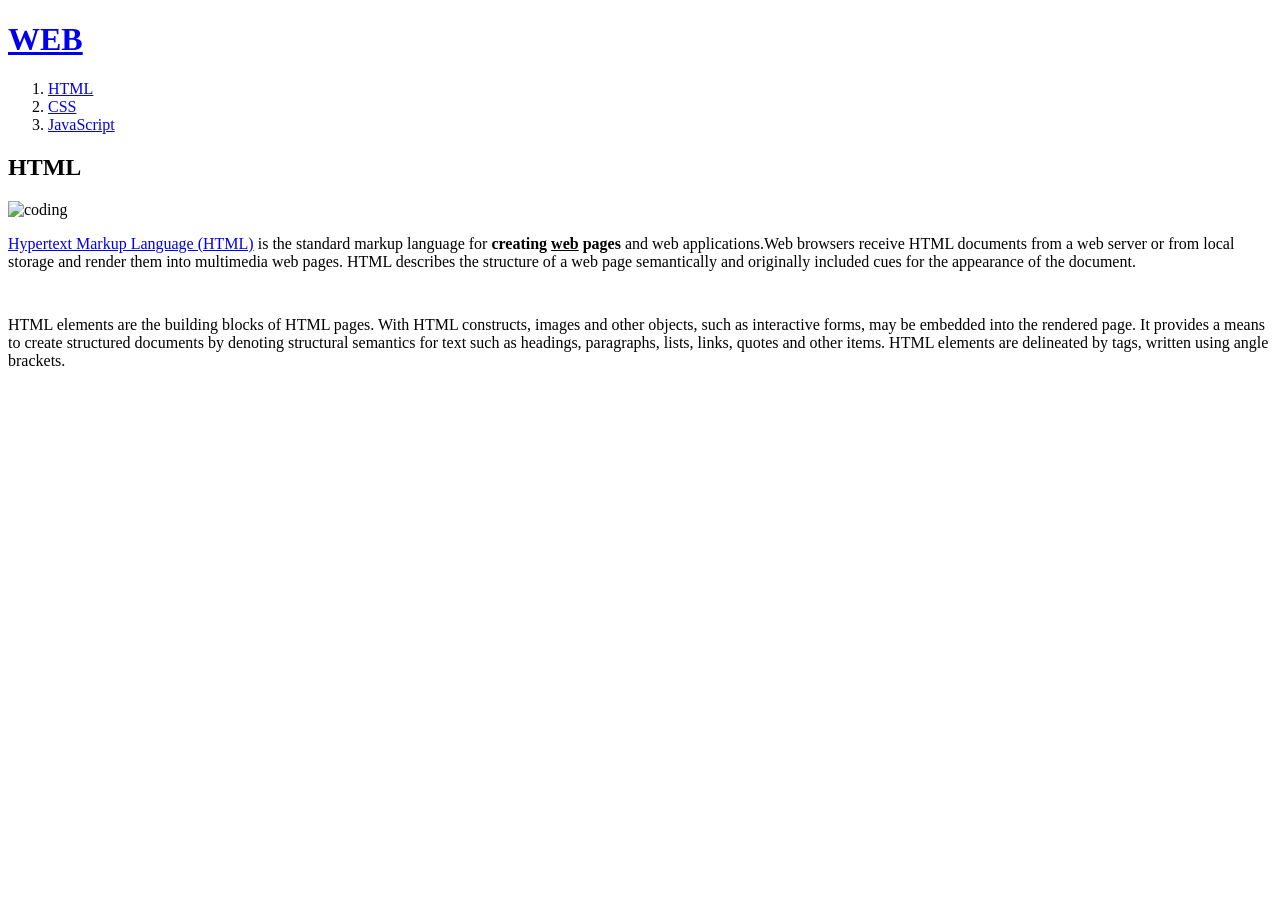
==== 1.html @ 18140f8c "first version 생활코딩_web" ====
<!doctype html>
<html>
<head>
  <title>WEB1 - HTML</title>
  <meta charset="utf-8">
</head>
<body>
  <h1><a href="index.html">WEB</a></h1>
  <ol>
    <li><a href="1.html">HTML</a></li>
    <li><a href="2.html">CSS</a></li>
    <li><a href="3.html">JavaScript</a></li>
  </ol>
  <h2>HTML</h2>
  <img src="coding.jpg" width="500px" alt="coding">
  <p><a href="https://www.w3.org/TR/html5/" target="_blank" title="html5 speicification">Hypertext Markup Language (HTML)</a> is the standard markup language for <strong>creating <u>web</u> pages</strong> and web applications.Web browsers receive HTML documents from a web server or from local storage and render them into multimedia web pages. HTML describes the structure of a web page semantically and originally included cues for the appearance of the document.
  </p><p style="margin-top:45px;">HTML elements are the building blocks of HTML pages. With HTML constructs, images and other objects, such as interactive forms, may be embedded into the rendered page. It provides a means to create structured documents by denoting structural semantics for text such as headings, paragraphs, lists, links, quotes and other items. HTML elements are delineated by tags, written using angle brackets.
  </p>
</body>
</html>
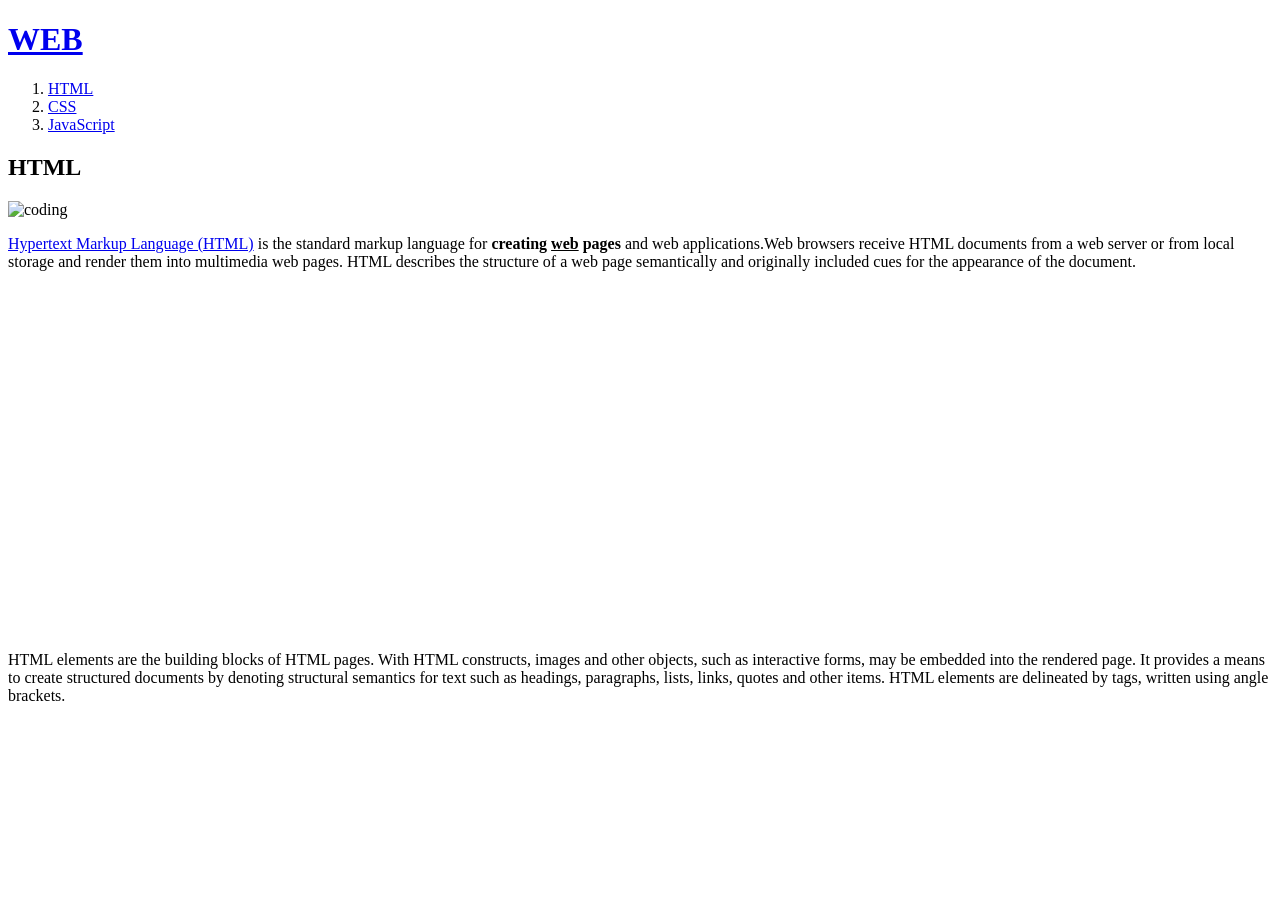
==== commit 8af3ae00: "190607 | disqus_comment_code" ====
--- a/1.html
+++ b/1.html
@@ -13,8 +13,38 @@
   </ol>
   <h2>HTML</h2>
   <img src="coding.jpg" width="500px" alt="coding">
-  <p><a href="https://www.w3.org/TR/html5/" target="_blank" title="html5 speicification">Hypertext Markup Language (HTML)</a> is the standard markup language for <strong>creating <u>web</u> pages</strong> and web applications.Web browsers receive HTML documents from a web server or from local storage and render them into multimedia web pages. HTML describes the structure of a web page semantically and originally included cues for the appearance of the document.
-  </p><p style="margin-top:45px;">HTML elements are the building blocks of HTML pages. With HTML constructs, images and other objects, such as interactive forms, may be embedded into the rendered page. It provides a means to create structured documents by denoting structural semantics for text such as headings, paragraphs, lists, links, quotes and other items. HTML elements are delineated by tags, written using angle brackets.
+  <p>
+    <a href="https://www.w3.org/TR/html5/" target="_blank" title="html5 speicification">Hypertext Markup Language (HTML)</a> is the standard markup language for <strong>creating <u>web</u> pages</strong> and web applications.Web browsers receive HTML documents from a web server or from local storage and render them into multimedia web pages. HTML describes the structure of a web page semantically and originally included cues for the appearance of the document.
   </p>
+  <p>
+    <iframe width="560" height="315" src="https://www.youtube.com/embed/jSJM9iOiQ1g" frameborder="0" allowfullscreen></iframe>
+  </p>
+  <p style="margin-top:45px;">
+    HTML elements are the building blocks of HTML pages. With HTML constructs, images and other objects, such as interactive forms, may be embedded into the rendered page. It provides a means to create structured documents by denoting structural semantics for text such as headings, paragraphs, lists, links, quotes and other items. HTML elements are delineated by tags, written using angle brackets.
+  </p>
+
+  <!-- 댓글 - disqus -->
+  <div id="disqus_thread"></div>
+  <script>
+  
+  /**
+  *  RECOMMENDED CONFIGURATION VARIABLES: EDIT AND UNCOMMENT THE SECTION BELOW TO INSERT DYNAMIC VALUES FROM YOUR PLATFORM OR CMS.
+  *  LEARN WHY DEFINING THESE VARIABLES IS IMPORTANT: https://disqus.com/admin/universalcode/#configuration-variables*/
+  /*
+  var disqus_config = function () {
+  this.page.url = PAGE_URL;  // Replace PAGE_URL with your page's canonical URL variable
+  this.page.identifier = PAGE_IDENTIFIER; // Replace PAGE_IDENTIFIER with your page's unique identifier variable
+  };
+  */
+  (function() { // DON'T EDIT BELOW THIS LINE
+  var d = document, s = d.createElement('script');
+  s.src = 'https://web1-gqmaqpnacj.disqus.com/embed.js';
+  s.setAttribute('data-timestamp', +new Date());
+  (d.head || d.body).appendChild(s);
+  })();
+  </script>
+  <noscript>Please enable JavaScript to view the <a href="https://disqus.com/?ref_noscript">comments powered by Disqus.</a></noscript>
+                              
+
 </body>
 </html>
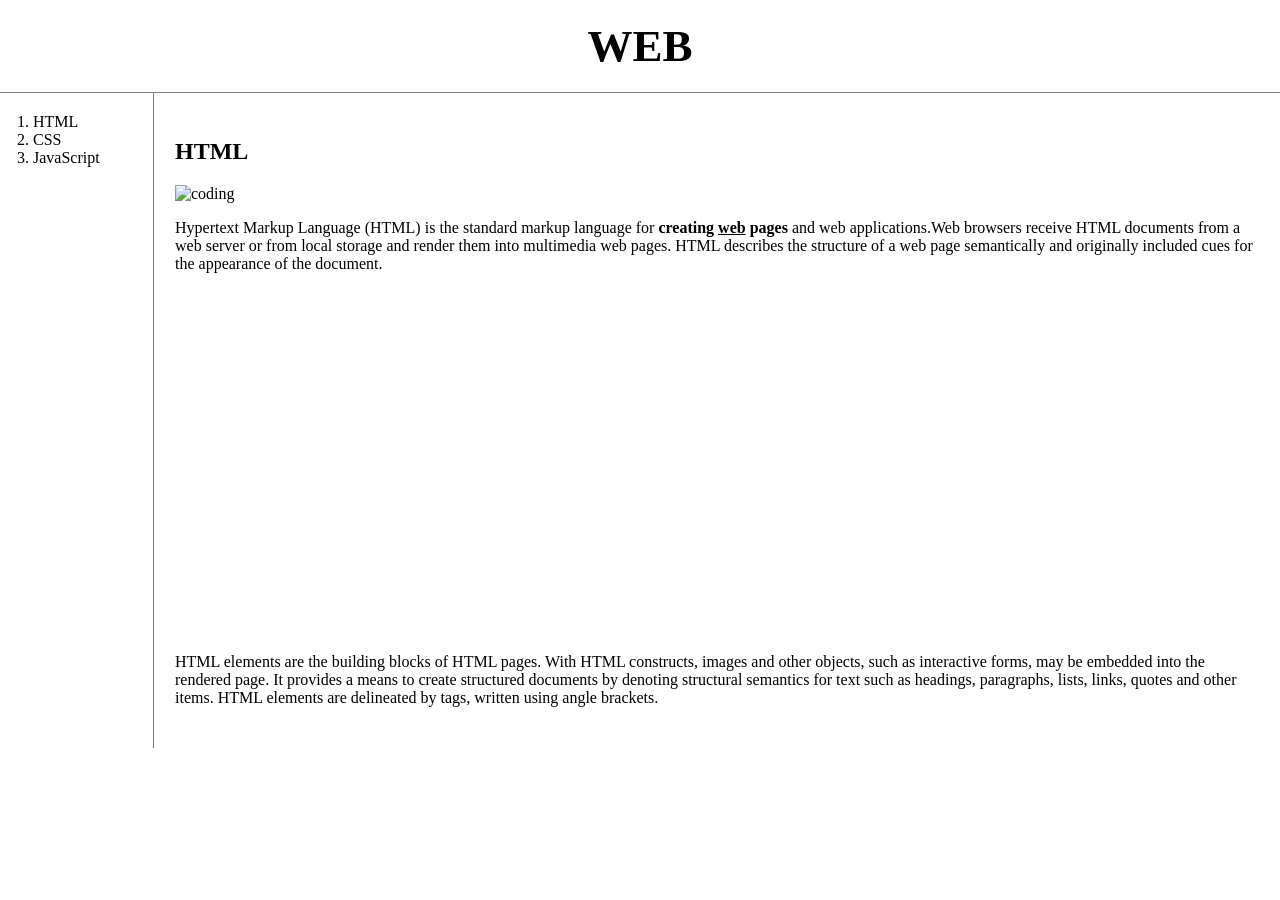
==== commit d82f32b4: "190610 | css reusability & reactive design" ====
--- a/1.html
+++ b/1.html
@@ -3,26 +3,41 @@
 <head>
   <title>WEB1 - HTML</title>
   <meta charset="utf-8">
+  <link rel="stylesheet" href="style.css">
+  <!-- 웹사이트 방문자 분석기 - Google Analytics -->
+  <!-- Global site tag (gtag.js) - Google Analytics -->
+  <script async src="https://www.googletagmanager.com/gtag/js?id=UA-141671910-1"></script>
+  <script>
+    window.dataLayer = window.dataLayer || [];
+    function gtag(){dataLayer.push(arguments);}
+    gtag('js', new Date());
+
+    gtag('config', 'UA-141671910-1');
+  </script>
 </head>
 <body>
   <h1><a href="index.html">WEB</a></h1>
-  <ol>
-    <li><a href="1.html">HTML</a></li>
-    <li><a href="2.html">CSS</a></li>
-    <li><a href="3.html">JavaScript</a></li>
-  </ol>
-  <h2>HTML</h2>
-  <img src="coding.jpg" width="500px" alt="coding">
-  <p>
-    <a href="https://www.w3.org/TR/html5/" target="_blank" title="html5 speicification">Hypertext Markup Language (HTML)</a> is the standard markup language for <strong>creating <u>web</u> pages</strong> and web applications.Web browsers receive HTML documents from a web server or from local storage and render them into multimedia web pages. HTML describes the structure of a web page semantically and originally included cues for the appearance of the document.
-  </p>
-  <p>
-    <iframe width="560" height="315" src="https://www.youtube.com/embed/jSJM9iOiQ1g" frameborder="0" allowfullscreen></iframe>
-  </p>
-  <p style="margin-top:45px;">
-    HTML elements are the building blocks of HTML pages. With HTML constructs, images and other objects, such as interactive forms, may be embedded into the rendered page. It provides a means to create structured documents by denoting structural semantics for text such as headings, paragraphs, lists, links, quotes and other items. HTML elements are delineated by tags, written using angle brackets.
-  </p>
-
+  <div id="grid">
+    <ol>
+        <li><a href="1.html">HTML</a></li>
+        <li><a href="2.html">CSS</a></li>
+        <li><a href="3.html">JavaScript</a></li>
+      </ol>
+      <div id="article">
+        <h2>HTML</h2>
+        <img src="coding.jpg" width="500px" alt="coding">
+        <p>
+          <a href="https://www.w3.org/TR/html5/" target="_blank" title="html5 speicification">Hypertext Markup Language (HTML)</a> is the standard markup language for <strong>creating <u>web</u> pages</strong> and web applications.Web browsers receive HTML documents from a web server or from local storage and render them into multimedia web pages. HTML describes the structure of a web page semantically and originally included cues for the appearance of the document.
+        </p>
+        <p>
+          <iframe width="560" height="315" src="https://www.youtube.com/embed/jSJM9iOiQ1g" frameborder="0" allowfullscreen></iframe>
+        </p>
+        <p style="margin-top:45px;">
+          HTML elements are the building blocks of HTML pages. With HTML constructs, images and other objects, such as interactive forms, may be embedded into the rendered page. It provides a means to create structured documents by denoting structural semantics for text such as headings, paragraphs, lists, links, quotes and other items. HTML elements are delineated by tags, written using angle brackets.
+        </p>
+      </div>
+  </div>
+  
   <!-- 댓글 - disqus -->
   <div id="disqus_thread"></div>
   <script>
@@ -44,7 +59,21 @@
   })();
   </script>
   <noscript>Please enable JavaScript to view the <a href="https://disqus.com/?ref_noscript">comments powered by Disqus.</a></noscript>
-                              
+              
+  <!-- 채팅 - tawk.to -->
+  <!--Start of Tawk.to Script-->
+  <script type="text/javascript">
+    var Tawk_API=Tawk_API||{}, Tawk_LoadStart=new Date();
+    (function(){
+    var s1=document.createElement("script"),s0=document.getElementsByTagName("script")[0];
+    s1.async=true;
+    s1.src='https://embed.tawk.to/5cfa0fbeb534676f32adc6e7/default';
+    s1.charset='UTF-8';
+    s1.setAttribute('crossorigin','*');
+    s0.parentNode.insertBefore(s1,s0);
+    })();
+  </script>
+  <!--End of Tawk.to Script-->
 
 </body>
 </html>
--- a/style.css
+++ b/style.css
@@ -0,0 +1,44 @@
+body{
+    margin:0;
+  }
+  /* 선택자 : a */
+  a {
+    color: black;
+    text-decoration: none;
+  }
+  h1 {
+    font-size: 45px;
+    text-align: center;
+    border-bottom: 1px solid gray;
+    margin: 0;
+    padding: 20px;
+  }
+  ol {
+    border-right: 1px solid gray;
+    width: 100px;
+    margin: 0;
+    padding: 20px;
+  }
+  #grid {
+    display: grid;
+    grid-template-columns: 150px 1fr; 
+  }
+  #grid ol {
+    padding-left: 33px;
+  }
+  #grid #article {
+    padding: 25px;
+  }
+  /* screen의 width가 800px보다 작으면 */
+  @media(max-width:800px){
+    #grid {
+    display: block;
+    }
+    ol {
+    border-right: none;
+    }
+    h1 {
+      border-bottom: none;
+      font-size: 32px;
+    }
+  }
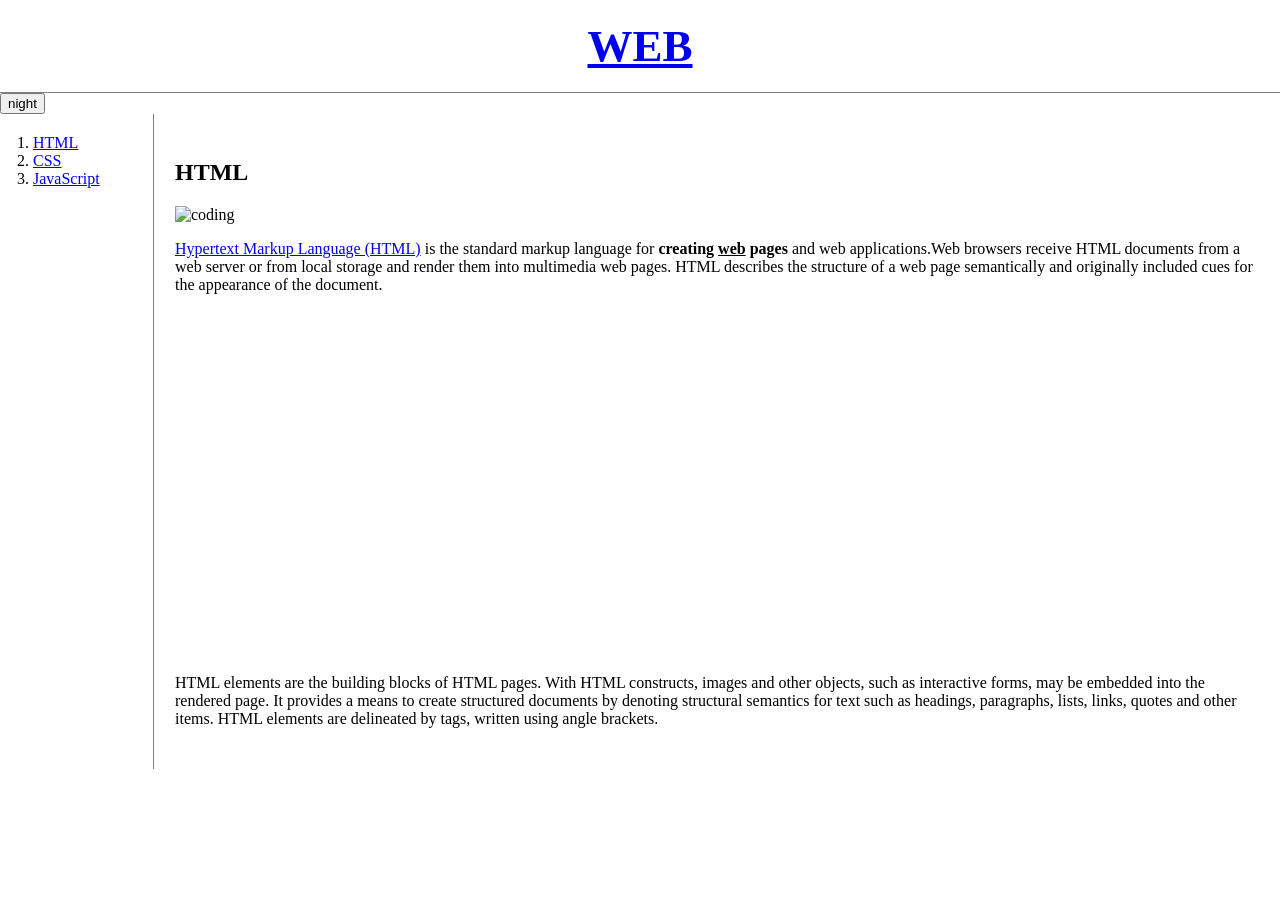
==== commit 694a0d04: "190616 | javascript_ajax" ====
--- a/1.html
+++ b/1.html
@@ -1,79 +1,87 @@
-<!doctype html>
-<html>
-<head>
-  <title>WEB1 - HTML</title>
-  <meta charset="utf-8">
-  <link rel="stylesheet" href="style.css">
-  <!-- 웹사이트 방문자 분석기 - Google Analytics -->
-  <!-- Global site tag (gtag.js) - Google Analytics -->
-  <script async src="https://www.googletagmanager.com/gtag/js?id=UA-141671910-1"></script>
-  <script>
-    window.dataLayer = window.dataLayer || [];
-    function gtag(){dataLayer.push(arguments);}
-    gtag('js', new Date());
-
-    gtag('config', 'UA-141671910-1');
-  </script>
-</head>
-<body>
-  <h1><a href="index.html">WEB</a></h1>
-  <div id="grid">
-    <ol>
-        <li><a href="1.html">HTML</a></li>
-        <li><a href="2.html">CSS</a></li>
-        <li><a href="3.html">JavaScript</a></li>
-      </ol>
-      <div id="article">
-        <h2>HTML</h2>
-        <img src="coding.jpg" width="500px" alt="coding">
-        <p>
-          <a href="https://www.w3.org/TR/html5/" target="_blank" title="html5 speicification">Hypertext Markup Language (HTML)</a> is the standard markup language for <strong>creating <u>web</u> pages</strong> and web applications.Web browsers receive HTML documents from a web server or from local storage and render them into multimedia web pages. HTML describes the structure of a web page semantically and originally included cues for the appearance of the document.
-        </p>
-        <p>
-          <iframe width="560" height="315" src="https://www.youtube.com/embed/jSJM9iOiQ1g" frameborder="0" allowfullscreen></iframe>
-        </p>
-        <p style="margin-top:45px;">
-          HTML elements are the building blocks of HTML pages. With HTML constructs, images and other objects, such as interactive forms, may be embedded into the rendered page. It provides a means to create structured documents by denoting structural semantics for text such as headings, paragraphs, lists, links, quotes and other items. HTML elements are delineated by tags, written using angle brackets.
-        </p>
-      </div>
-  </div>
-  
-  <!-- 댓글 - disqus -->
-  <div id="disqus_thread"></div>
-  <script>
-  
-  /**
-  *  RECOMMENDED CONFIGURATION VARIABLES: EDIT AND UNCOMMENT THE SECTION BELOW TO INSERT DYNAMIC VALUES FROM YOUR PLATFORM OR CMS.
-  *  LEARN WHY DEFINING THESE VARIABLES IS IMPORTANT: https://disqus.com/admin/universalcode/#configuration-variables*/
-  /*
-  var disqus_config = function () {
-  this.page.url = PAGE_URL;  // Replace PAGE_URL with your page's canonical URL variable
-  this.page.identifier = PAGE_IDENTIFIER; // Replace PAGE_IDENTIFIER with your page's unique identifier variable
-  };
-  */
-  (function() { // DON'T EDIT BELOW THIS LINE
-  var d = document, s = d.createElement('script');
-  s.src = 'https://web1-gqmaqpnacj.disqus.com/embed.js';
-  s.setAttribute('data-timestamp', +new Date());
-  (d.head || d.body).appendChild(s);
-  })();
-  </script>
-  <noscript>Please enable JavaScript to view the <a href="https://disqus.com/?ref_noscript">comments powered by Disqus.</a></noscript>
-              
-  <!-- 채팅 - tawk.to -->
-  <!--Start of Tawk.to Script-->
-  <script type="text/javascript">
-    var Tawk_API=Tawk_API||{}, Tawk_LoadStart=new Date();
-    (function(){
-    var s1=document.createElement("script"),s0=document.getElementsByTagName("script")[0];
-    s1.async=true;
-    s1.src='https://embed.tawk.to/5cfa0fbeb534676f32adc6e7/default';
-    s1.charset='UTF-8';
-    s1.setAttribute('crossorigin','*');
-    s0.parentNode.insertBefore(s1,s0);
-    })();
-  </script>
-  <!--End of Tawk.to Script-->
-
-</body>
-</html>
+<!doctype html>
+<html>
+<head>
+  <title>WEB1 - HTML</title>
+  <meta charset="utf-8">
+  <!-- css 파일로 쪼개기 -->
+  <link rel="stylesheet" href="style.css">
+  <!-- js 파일로 쪼개기 -->
+  <script src="colors.js"></script>
+  <!-- jQuery CDN -->
+  <script src="https://ajax.googleapis.com/ajax/libs/jquery/3.4.1/jquery.min.js"></script>
+
+  <!-- 웹사이트 방문자 분석기 - Google Analytics -->
+  <!-- Global site tag (gtag.js) - Google Analytics -->
+  <script async src="https://www.googletagmanager.com/gtag/js?id=UA-141671910-1"></script>
+  <script>
+    window.dataLayer = window.dataLayer || [];
+    function gtag(){dataLayer.push(arguments);}
+    gtag('js', new Date());
+    gtag('config', 'UA-141671910-1');
+  </script>
+</head>
+<body>
+  <h1><a href="index.html">WEB</a></h1>
+  <input id="night_day" type="button" value="night" onclick="
+    nightDayHandler(this);
+  ">
+  <div id="grid">
+    <ol>
+        <li><a href="1.html">HTML</a></li>
+        <li><a href="2.html">CSS</a></li>
+        <li><a href="3.html">JavaScript</a></li>
+      </ol>
+      <div id="article">
+        <h2>HTML</h2>
+        <img src="coding.jpg" width="500px" alt="coding">
+        <p>
+          <a href="https://www.w3.org/TR/html5/" target="_blank" title="html5 speicification">Hypertext Markup Language (HTML)</a> is the standard markup language for <strong>creating <u>web</u> pages</strong> and web applications.Web browsers receive HTML documents from a web server or from local storage and render them into multimedia web pages. HTML describes the structure of a web page semantically and originally included cues for the appearance of the document.
+        </p>
+        <p>
+          <iframe width="560" height="315" src="https://www.youtube.com/embed/jSJM9iOiQ1g" frameborder="0" allowfullscreen></iframe>
+        </p>
+        <p style="margin-top:45px;">
+          HTML elements are the building blocks of HTML pages. With HTML constructs, images and other objects, such as interactive forms, may be embedded into the rendered page. It provides a means to create structured documents by denoting structural semantics for text such as headings, paragraphs, lists, links, quotes and other items. HTML elements are delineated by tags, written using angle brackets.
+        </p>
+      </div>
+  </div>
+  
+  <!-- 댓글 - disqus -->
+  <div id="disqus_thread"></div>
+  <script>
+  
+  /**
+  *  RECOMMENDED CONFIGURATION VARIABLES: EDIT AND UNCOMMENT THE SECTION BELOW TO INSERT DYNAMIC VALUES FROM YOUR PLATFORM OR CMS.
+  *  LEARN WHY DEFINING THESE VARIABLES IS IMPORTANT: https://disqus.com/admin/universalcode/#configuration-variables*/
+  /*
+  var disqus_config = function () {
+  this.page.url = PAGE_URL;  // Replace PAGE_URL with your page's canonical URL variable
+  this.page.identifier = PAGE_IDENTIFIER; // Replace PAGE_IDENTIFIER with your page's unique identifier variable
+  };
+  */
+  (function() { // DON'T EDIT BELOW THIS LINE
+  var d = document, s = d.createElement('script');
+  s.src = 'https://web1-gqmaqpnacj.disqus.com/embed.js';
+  s.setAttribute('data-timestamp', +new Date());
+  (d.head || d.body).appendChild(s);
+  })();
+  </script>
+  <noscript>Please enable JavaScript to view the <a href="https://disqus.com/?ref_noscript">comments powered by Disqus.</a></noscript>
+              
+  <!-- 채팅 - tawk.to -->
+  <!--Start of Tawk.to Script-->
+  <script type="text/javascript">
+    var Tawk_API=Tawk_API||{}, Tawk_LoadStart=new Date();
+    (function(){
+    var s1=document.createElement("script"),s0=document.getElementsByTagName("script")[0];
+    s1.async=true;
+    s1.src='https://embed.tawk.to/5cfa0fbeb534676f32adc6e7/default';
+    s1.charset='UTF-8';
+    s1.setAttribute('crossorigin','*');
+    s0.parentNode.insertBefore(s1,s0);
+    })();
+  </script>
+  <!--End of Tawk.to Script-->
+
+</body>
+</html>
--- a/style.css
+++ b/style.css
@@ -2,10 +2,10 @@
     margin:0;
   }
   /* 선택자 : a */
-  a {
+  /* a {
     color: black;
     text-decoration: none;
-  }
+  } */
   h1 {
     font-size: 45px;
     text-align: center;
